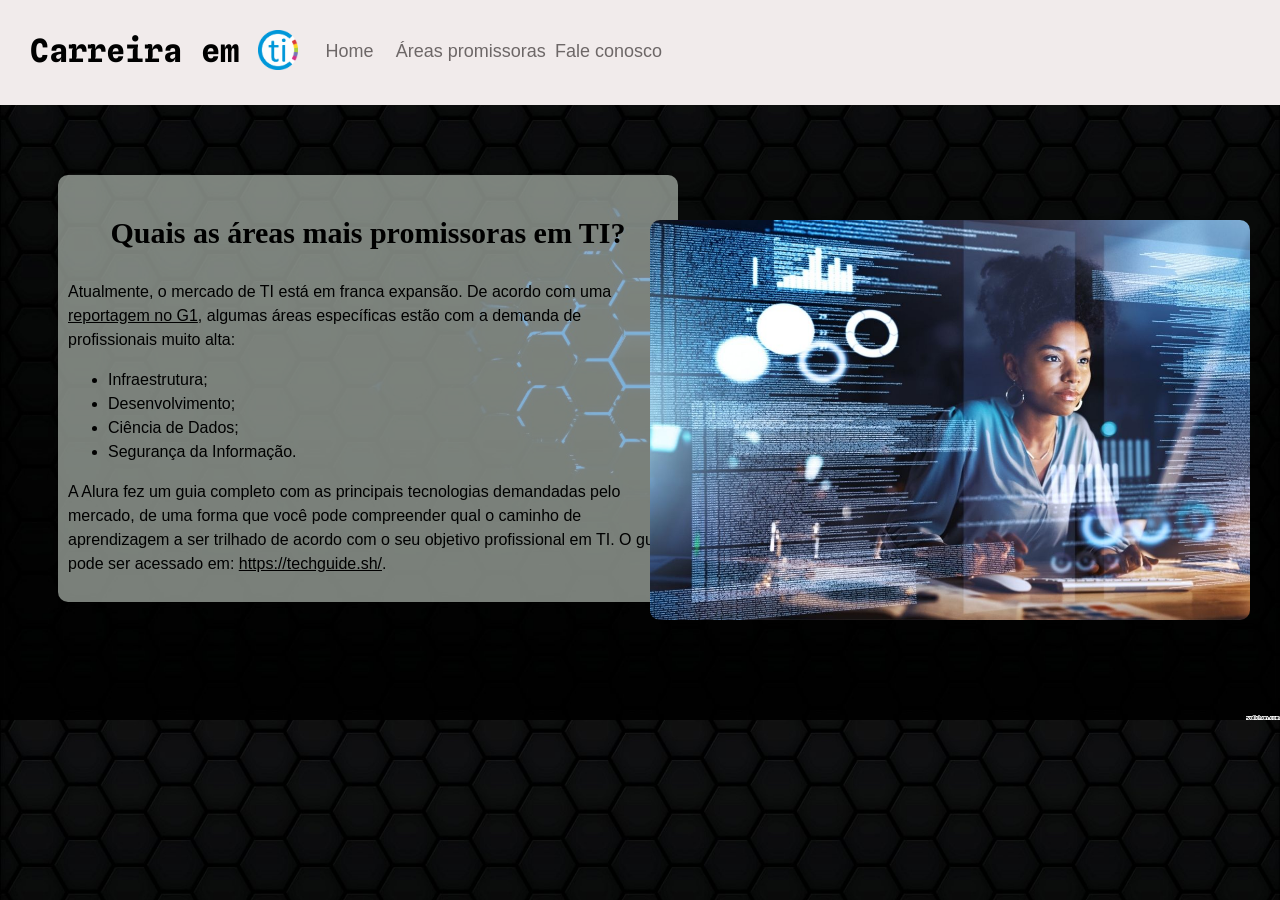
==== 1 semestre/Fundamentos de Web/areas.html @ bcce3bda "Add files via upload" ====
<!DOCTYPE html>
    <html lang="pt-br">
        <head>
            <title>Áreas promissoras em TI</title>
            <meta charset="utf-8">
            <meta name="author" content="Silvania Goularte Correia">
	        <meta name="description" content="As áreas mais promissoras no mercado da Tecnologia da Informação">
	        <meta name="keywords" content="ti, tecnologia da informacao, mercado de trabalho, carreira">
            <link rel="stylesheet" type="text/css" href="carreiraTI.css">
            <link href='https://fonts.googleapis.com/css?family=Spline Sans Mono' rel='stylesheet'>
        </head>
        <body>
            <table class="upper">
                <tbody>          
                    <tr> 
                        <td class="head">
                            <header>
                                <h1><a href="index.html">Carreira em <img class="icon" src="ti.png" alt="TI"></a></h1>
                            </header>
                        </td>
                        <td>
                            <nav>
                                <td class="nav1">
                                    <a href="index.html" class="menu">Home</a>
                                </td>
                                <td class="nav2">
                                    <a href="areas.html" class="menu">Áreas promissoras</a>
                                </td>
                                <td class="last_nav">
                                    <a href="contato.html" class="menu">Fale conosco</a>
                                </td>
                            </nav>
                        </td>
                    </tr>
                </tbody>
            </table>    
            <article>
                <div class="text">
                <h2>Quais as áreas mais promissoras em TI?</h2>                
                <p>Atualmente, o mercado de TI está em franca expansão. De acordo com uma <a href="https://g1.globo.com/tecnologia/noticia/2022/05/27/comecando-em-ti-quais-areas-estao-mais-aquecidas-e-os-salarios-iniciais.ghtml" target="_blank">reportagem no G1</a>, algumas áreas específicas estão com a demanda de profissionais muito alta:<br>
                <ul>
                    <li>Infraestrutura;</li>
                    <li>Desenvolvimento;</li>
                    <li>Ciência de Dados;
                    <li>Segurança da Informação.</li>
                </ul>
                    <p>A Alura fez um guia completo com as principais tecnologias demandadas pelo mercado, de uma forma que você pode compreender qual o caminho de aprendizagem a ser trilhado de acordo com o seu objetivo profissional em TI. O guia pode ser acessado em: <a href="https://techguide.sh/" target="_blank">https://techguide.sh/</a>.</p>
                </div>
            </article>
            <figure>
                <img src="mulherTI.jpg" alt="Mulher trabalhando em TI" width="600" height="400" class="img_right">
            </figure>
        </body>
    </html>
---- 1 semestre/Fundamentos de Web/carreiraTI.css ----
body { 
    background-image: url("backgroundTI.jpg");
    background-size: 100%;
    font-family: Verdana, sans-serif;
    font-size: 16px;
    line-height: 1.5;
}

p > a {
    color:black;
    text-decoration: underline;
}

header {
    
    align-items: center;    
}

img.icon {
    vertical-align: sub;
    width: 40px;
    height: 40px;
}

div.text {
    text-align: left;
    background: rgba(203, 214, 203, 0.596);
    padding: 10px;
    margin-top: 80px;
    margin-left: 50px;
    width: 600px;
    border-radius: 10px;
}

td.nav1 {
  width: 100px;
  text-align: center;
  font-family: Tahoma, Verdana, Arial;
  font-size: 18px;  
}

td.nav2 {
    width: 180px;
    text-align: left;
    font-family: Tahoma, Verdana, Arial;
    font-size: 18px;    
}

td.last_nav {
    width: 1000px;
    text-align: left;
    font-family: Tahoma, Verdana, Arial;
    font-size: 18px;    
}

td.head {
    width: 320px;
    padding-left: 25px;
}

table.upper {
    background-color: rgb(241, 235, 235);
    margin: -10px;
    padding: 5px;
}

video {
    position: absolute;    
    top: 200px;
    right: 30px;    
}

a.menu:link {
    color:rgb(109, 103, 103);
    text-decoration: none;
}

a.menu:visited {
    color:rgb(109, 103, 103);
    text-decoration: none;
}

a.menu:hover {
    color:black;
    text-decoration: underline;        
}

a.menu:active {
    color:black;
    text-decoration: underline;   
}

h1 {
    font-family: 'Spline Sans Mono';
}

h1 > a {
    color:black;
    text-decoration: none;
}

h2 {
    text-align: center;
    font-family: Georgia, serif;
    font-size: 30px;
}

img.img_right {
    position: absolute;    
    top: 220px;
    right: 30px;  
    border-radius: 10px;  
}

table.form {
    background: rgba(203, 214, 203);
    border-radius: 10px;
    padding: 10px;
    margin-top: 80px;
    margin-left: auto;
    margin-right: auto;
    font-size: 14px;
}

input, textarea, select {
    border: none;
    background-color: rgb(78, 76, 76);
    color: white;
    border-radius: 7px;
    padding: 4px;
}

input[type=submit], input[type=reset] {
    background-color: rgb(78, 76, 76);
    border: none;
    color: white;
    padding: 16px 32px;
    text-decoration: none;
    margin: 4px 2px;
    cursor: pointer;
}
    
td.center {
    text-align: center;
}
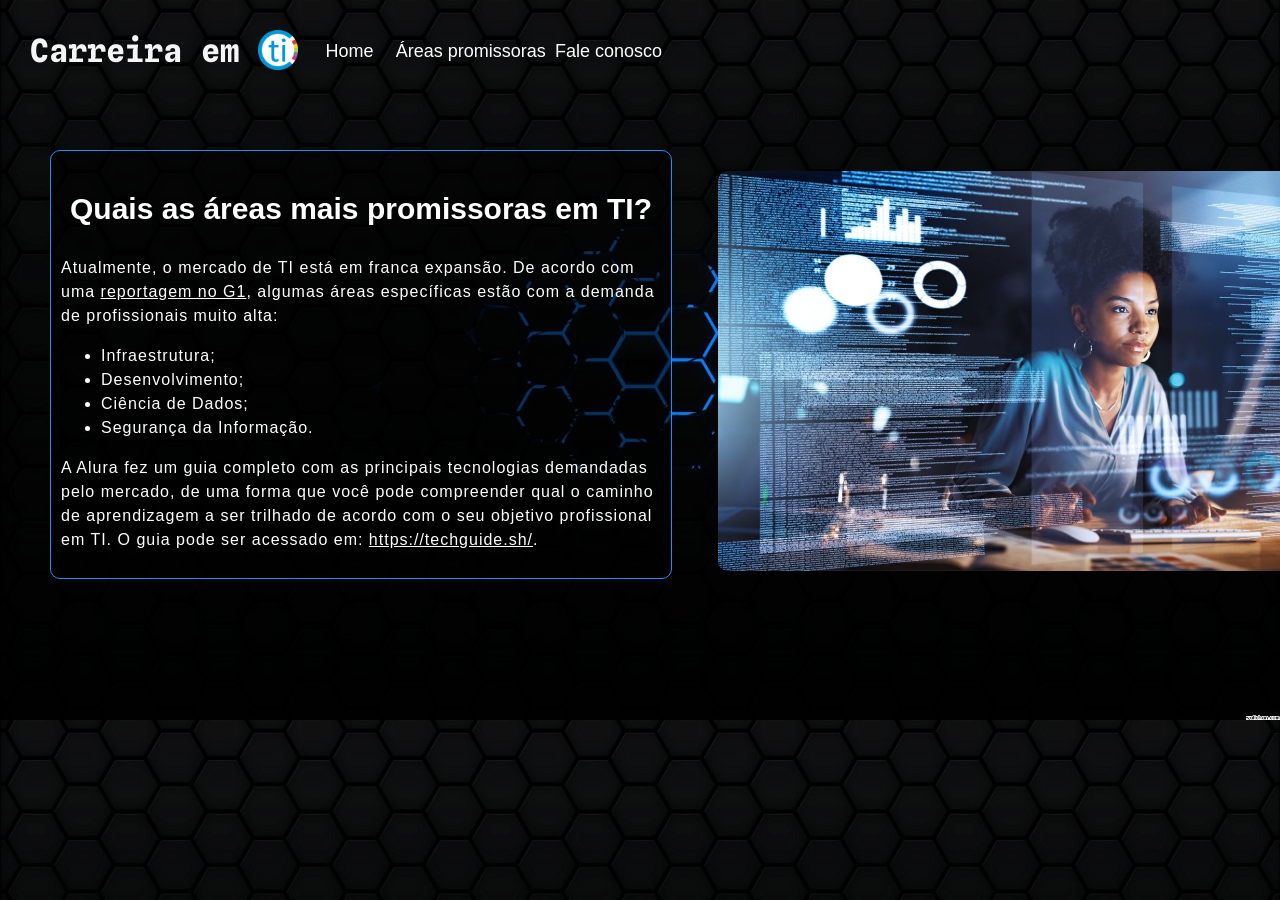
==== commit bf5073ff: "Add files via upload" ====
--- a/1 semestre/Fundamentos de Web/areas.html
+++ b/1 semestre/Fundamentos de Web/areas.html
@@ -47,8 +47,10 @@
                     <p>A Alura fez um guia completo com as principais tecnologias demandadas pelo mercado, de uma forma que você pode compreender qual o caminho de aprendizagem a ser trilhado de acordo com o seu objetivo profissional em TI. O guia pode ser acessado em: <a href="https://techguide.sh/" target="_blank">https://techguide.sh/</a>.</p>
                 </div>
             </article>
-            <figure>
-                <img src="mulherTI.jpg" alt="Mulher trabalhando em TI" width="600" height="400" class="img_right">
-            </figure>
+            <div class="position_object">
+                <figure>
+                    <img src="mulherTI.jpg" alt="Mulher trabalhando em TI" width="600" height="400" class="img_right">
+                </figure>
+            </div>
         </body>
     </html>
--- a/1 semestre/Fundamentos de Web/carreiraTI.css
+++ b/1 semestre/Fundamentos de Web/carreiraTI.css
@@ -1,18 +1,24 @@
 body { 
     background-image: url("backgroundTI.jpg");
+    background-attachment: fixed;
     background-size: 100%;
-    font-family: Verdana, sans-serif;
+    font-family: 'Inter',sans-serif;
     font-size: 16px;
     line-height: 1.5;
+    color: white;
+    
 }
 
 p > a {
-    color:black;
+    color:rgb(255, 255, 255);
     text-decoration: underline;
 }
 
-header {
-    
+p {
+    letter-spacing: 1px
+}
+
+header {    
     align-items: center;    
 }
 
@@ -24,12 +30,16 @@
 
 div.text {
     text-align: left;
-    background: rgba(203, 214, 203, 0.596);
+    background: rgba(0, 0, 0, 0.596);
     padding: 10px;
-    margin-top: 80px;
-    margin-left: 50px;
+    position: absolute;
+    top: 150px;
+    left: 50px;
     width: 600px;
     border-radius: 10px;
+    border: rgb(34,141,255);
+    border-style: solid;
+    border-width: 0.03em;
 }
 
 td.nav1 {
@@ -58,36 +68,29 @@
     padding-left: 25px;
 }
 
-table.upper {
-    background-color: rgb(241, 235, 235);
+table.upper {    
     margin: -10px;
     padding: 5px;
 }
 
-video {
-    position: absolute;    
-    top: 200px;
-    right: 30px;    
-}
-
 a.menu:link {
-    color:rgb(109, 103, 103);
+    color:rgb(255, 255, 255);
     text-decoration: none;
 }
 
 a.menu:visited {
-    color:rgb(109, 103, 103);
+    color:rgb(255, 255, 255);
     text-decoration: none;
 }
 
 a.menu:hover {
-    color:black;
-    text-decoration: underline;        
+    color:rgb(34,141,255);
+    text-decoration: none;        
 }
 
 a.menu:active {
-    color:black;
-    text-decoration: underline;   
+    color:rgb(34,141,255);
+    text-decoration: none;   
 }
 
 h1 {
@@ -95,44 +98,59 @@
 }
 
 h1 > a {
-    color:black;
+    color:hwb(0 97% 3% / 0.993);
     text-decoration: none;
 }
 
 h2 {
     text-align: center;
-    font-family: Georgia, serif;
+    font-family: 'Inter', sans-serif;
     font-size: 30px;
 }
 
-img.img_right {
-    position: absolute;    
-    top: 220px;
-    right: 30px;  
+img.img_right {  
     border-radius: 10px;  
 }
 
 table.form {
-    background: rgba(203, 214, 203);
+    position: absolute;
+    top: 150px;
+    left: 30%;    
+    background: rgba(0, 0, 0, 0.596);
     border-radius: 10px;
     padding: 10px;
-    margin-top: 80px;
-    margin-left: auto;
-    margin-right: auto;
     font-size: 14px;
+    border: rgb(34,141,255);
+    border-style: solid;
+    border-width: 0.03em;
+    color: white;
+    letter-spacing: 1px;
 }
 
 input, textarea, select {
     border: none;
-    background-color: rgb(78, 76, 76);
+    background-color: rgb(63, 62, 62);
     color: white;
     border-radius: 7px;
     padding: 4px;
+    border: rgb(34,141,255);
+    border-style: solid;
+    border-width: 0.03em;
+}
+
+input[type=text], input[type=email] {
+    width: 72%;
+}
+
+textarea {
+    width: 80%;
 }
 
 input[type=submit], input[type=reset] {
     background-color: rgb(78, 76, 76);
-    border: none;
+    border: rgb(34,141,255);
+    border-style: solid;
+    border-width: 0.03em;
     color: white;
     padding: 16px 32px;
     text-decoration: none;
@@ -140,9 +158,23 @@
     cursor: pointer;
 }
     
-td.center {
-    text-align: center;
+td.left {
+    text-align: left;
 }
 
+div.position_object {
+    position: relative;    
+    top: 60px;
+    left: 670px;
+}
 
-  +video {
+    border-radius: 10px;
+    position: relative;    
+    top: 65px;
+    left: 750px;
+}
+
+li {
+    letter-spacing: 1px;
+}
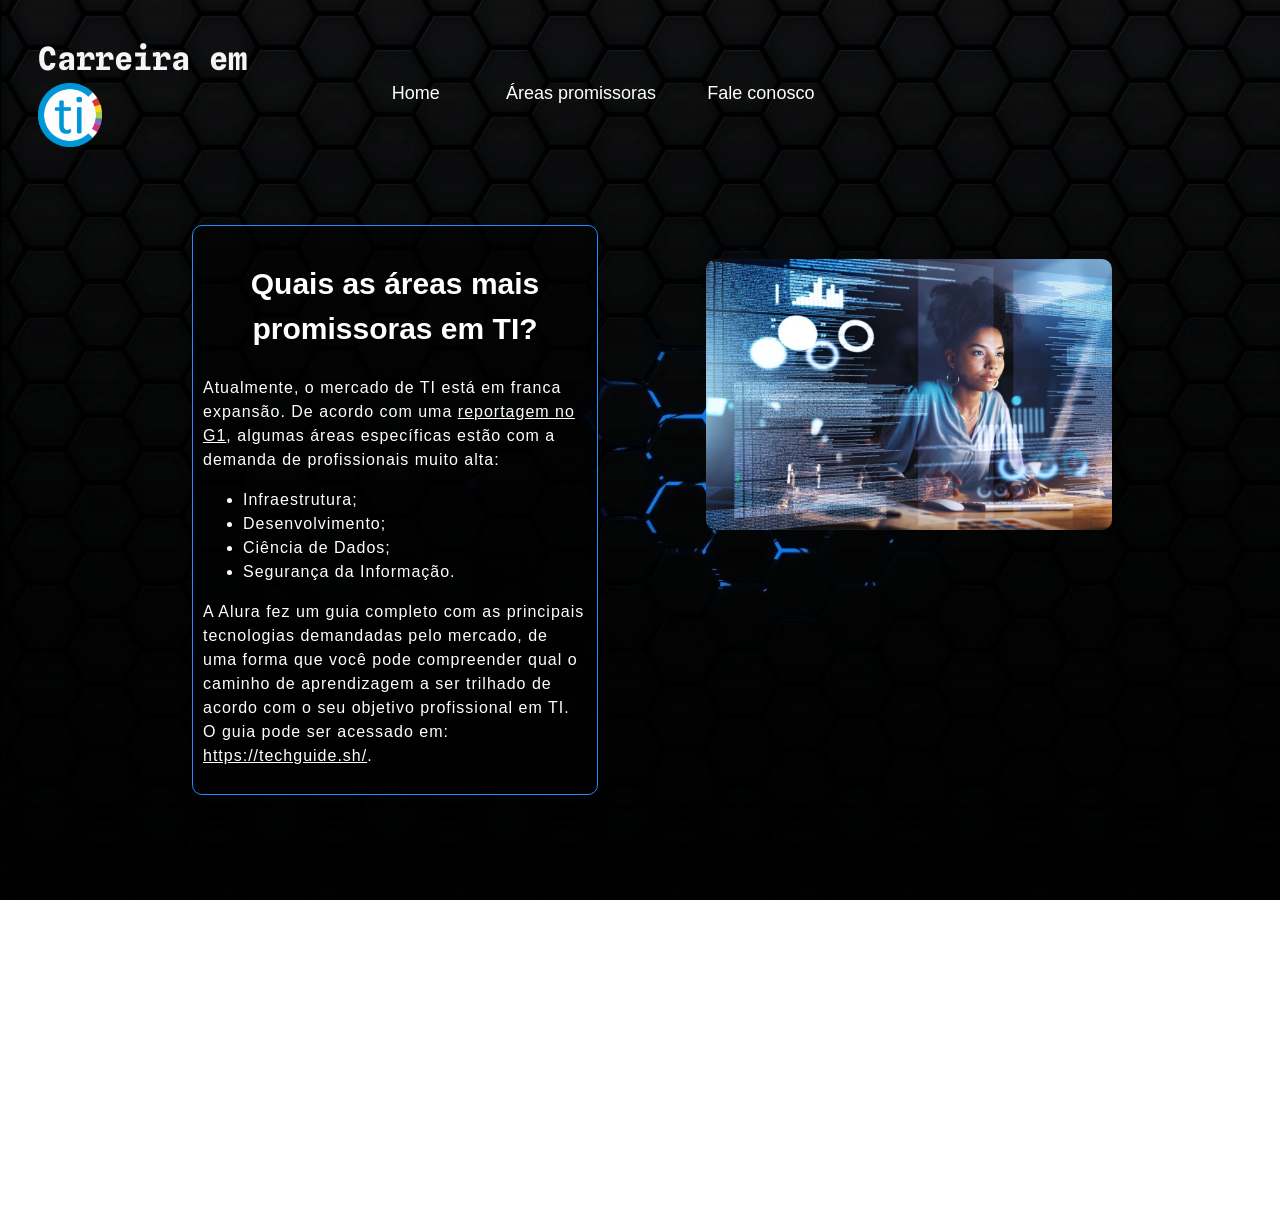
==== commit d337155a: "Add files via upload" ====
--- a/1 semestre/Fundamentos de Web/areas.html
+++ b/1 semestre/Fundamentos de Web/areas.html
@@ -33,24 +33,29 @@
                         </td>
                     </tr>
                 </tbody>
-            </table>    
-            <article>
-                <div class="text">
-                <h2>Quais as áreas mais promissoras em TI?</h2>                
-                <p>Atualmente, o mercado de TI está em franca expansão. De acordo com uma <a href="https://g1.globo.com/tecnologia/noticia/2022/05/27/comecando-em-ti-quais-areas-estao-mais-aquecidas-e-os-salarios-iniciais.ghtml" target="_blank">reportagem no G1</a>, algumas áreas específicas estão com a demanda de profissionais muito alta:<br>
-                <ul>
-                    <li>Infraestrutura;</li>
-                    <li>Desenvolvimento;</li>
-                    <li>Ciência de Dados;
-                    <li>Segurança da Informação.</li>
-                </ul>
-                    <p>A Alura fez um guia completo com as principais tecnologias demandadas pelo mercado, de uma forma que você pode compreender qual o caminho de aprendizagem a ser trilhado de acordo com o seu objetivo profissional em TI. O guia pode ser acessado em: <a href="https://techguide.sh/" target="_blank">https://techguide.sh/</a>.</p>
+            </table>
+            <div class="content">    
+                <article>
+                    <div class="text">
+                    <h2>Quais as áreas mais promissoras em TI?</h2>                
+                    <p>Atualmente, o mercado de TI está em franca expansão. De acordo com uma <a href="https://g1.globo.com/tecnologia/noticia/2022/05/27/comecando-em-ti-quais-areas-estao-mais-aquecidas-e-os-salarios-iniciais.ghtml" target="_blank">reportagem no G1</a>, algumas áreas específicas estão com a demanda de profissionais muito alta:<br>
+                    <ul>
+                        <li>Infraestrutura;</li>
+                        <li>Desenvolvimento;</li>
+                        <li>Ciência de Dados;
+                        <li>Segurança da Informação.</li>
+                    </ul>
+                        <p>A Alura fez um guia completo com as principais tecnologias demandadas pelo mercado, de uma forma que você pode compreender qual o caminho de aprendizagem a ser trilhado de acordo com o seu objetivo profissional em TI. O guia pode ser acessado em: <a href="https://techguide.sh/" target="_blank">https://techguide.sh/</a>.</p>
+                    </div>
+                </article>
+                <div class="position_object">
+                    <figure>
+                        <img src="mulherTI.jpg" alt="Mulher trabalhando em TI" class="img_right">
+                    </figure>
                 </div>
-            </article>
-            <div class="position_object">
-                <figure>
-                    <img src="mulherTI.jpg" alt="Mulher trabalhando em TI" width="600" height="400" class="img_right">
-                </figure>
             </div>
+            <footer>        
+                <script src="carreiraTI.js"></script>
+            </footer>
         </body>
     </html>
--- a/1 semestre/Fundamentos de Web/carreiraTI.css
+++ b/1 semestre/Fundamentos de Web/carreiraTI.css
@@ -1,180 +1,399 @@
-body { 
-    background-image: url("backgroundTI.jpg");
-    background-attachment: fixed;
-    background-size: 100%;
-    font-family: 'Inter',sans-serif;
-    font-size: 16px;
-    line-height: 1.5;
-    color: white;
-    
+@media only screen and (max-width: 480px) {
+    body { 
+        background-color: black;
+        font-family: 'Inter',sans-serif;
+        font-size: 1em;
+        line-height: 1.5;
+        color: white;        
+    }
+
+    p > a {
+        color:rgb(255, 255, 255);
+        text-decoration: underline;
+    }
+
+    p {
+        letter-spacing: 0.0625em;
+    }
+
+    header {    
+        align-items: center;    
+    }
+
+    img.icon {
+        vertical-align: sub;
+        width: 2em;
+        height: 2em;
+    }
+
+    div.text {
+        text-align: left;
+        background: rgba(0, 0, 0, 0.596);
+        padding: 0.625em;
+        position: absolute;
+        top: 50%;
+        width: 90%;
+        border-radius: 0.625em;
+        border: rgb(34,141,255);
+        border-style: solid;
+        border-width: 0.03em;
+    }
+
+    td.nav1 {
+        width: 12%;
+        text-align: left;
+        font-family: Tahoma, Verdana, Arial;
+        font-size: 1em;     
+        letter-spacing: 0.0625em
+    }
+
+    td.nav2 {
+        width: 36%;
+        text-align: center;
+        font-family: Tahoma, Verdana, Arial;
+        font-size: 1em;    
+        letter-spacing: 0.0625em    
+    }
+
+    td.last_nav {
+        width: 25%;
+        text-align: center;
+        font-family: Tahoma, Verdana, Arial;
+        font-size: 1em;        
+        letter-spacing: 0.0625em
+    }
+
+    td.head {
+        width: 10%;
+        text-align: center;      
+    }
+
+    table.upper {    
+        margin: -0.625em;
+        padding: 1%;
+    }
+
+    a.menu:link {
+        color:rgb(255, 255, 255);
+        text-decoration: none;
+    }
+
+    a.menu:visited {
+        color:rgb(255, 255, 255);
+        text-decoration: none;
+    }
+
+    a.menu:hover {
+        color:rgb(34,141,255);
+        text-decoration: none;        
+    }
+
+    a.menu:active {
+        color:rgb(34,141,255);
+        text-decoration: none;   
+    }
+
+    h1 {
+        font-family: 'Spline Sans Mono';
+        font-size: 1.5em;
+    }
+
+    h1 > a {
+        color:hwb(0 97% 3% / 0.993);
+        text-decoration: none;
+    }
+
+    h2 {
+        text-align: center;
+        font-family: 'Inter', sans-serif;
+        font-size: 1.4em;
+    }
+
+    img.img_right {  
+        border-radius: 0.625em;
+        max-width: 100%;
+        max-height: 100%;
+    }
+
+    table.form {
+        position: absolute;
+        top: 18%;
+        width: 90%;  
+        background: rgba(0, 0, 0, 0.596);
+        border-radius: 0.625em;
+        padding: 0.625em;
+        border: rgb(34,141,255);
+        border-style: solid;
+        border-width: 0.03em;
+        color: white;
+        letter-spacing: 0.0625em;
+    }
+
+    input, textarea, select {
+        border: none;
+        background-color: rgb(63, 62, 62);
+        color: white;
+        border-radius: 0.4375em;
+        padding: 0.25em;
+        border: rgb(34,141,255);
+        border-style: solid;
+        border-width: 0.03em;
+    }
+
+    input[type=text] {
+        width: 72%;
+    }
+
+    input[type=email] {
+        width: 71%;
+    }
+
+    textarea {
+        width: 80%;
+    }
+
+    input[type=submit], input[type=reset] {
+        background-color: rgb(78, 76, 76);
+        border: rgb(34,141,255);
+        border-style: solid;
+        border-width: 0.03em;
+        color: white;
+        padding: 1em 2em;
+        text-decoration: none;
+        margin: 0.25em 0.125em;
+        cursor: pointer;
+    }
+        
+    td.left {
+        text-align: left;
+    }
+
+    div.position_object {
+        position: absolute;    
+        top: 15%;
+        width: 100%;
+        right: 1%;
+    }
+
+    video {
+        border-radius: 0.625em;
+        position: absolute;    
+        top: 18%;
+        height: 30%;
+    }
+
+    li {
+        letter-spacing: 0.0625em;
+    }
+
+    .content {
+        min-height: calc(100vh - 1.25em);
+    }
+
+    footer {
+        text-align: right;        
+        height: 10%;
+        font-size: 0.85em;
+    }
 }
 
-p > a {
-    color:rgb(255, 255, 255);
-    text-decoration: underline;
+@media only screen and (min-width: 481px) {
+    body { 
+        background-image: url("backgroundTI.jpg");
+        background-attachment: fixed;
+        background-size: cover;
+        font-family: 'Inter',sans-serif;
+        font-size: 1em;
+        line-height: 1.5;
+        color: white;    
+    }
+
+    p > a {
+        color:rgb(255, 255, 255);
+        text-decoration: underline;
+    }
+
+    p {
+        letter-spacing: 0.0625em;
+    }
+
+    header {    
+        align-items: center;    
+    }
+
+    img.icon {
+        vertical-align: sub;
+        width: 2em;
+        height: 2em;
+    }
+
+    div.text {
+        text-align: left;
+        background: rgba(0, 0, 0, 0.596);
+        padding: 0.625em;
+        position: absolute;
+        top: 25%;
+        left: 15%;
+        width: 30%;
+        border-radius: 0.625em;
+        border: rgb(34,141,255);
+        border-style: solid;
+        border-width: 0.03em;
+    }
+
+    td.nav1 {
+        width: 9%;
+        text-align: left;
+        font-family: Tahoma, Verdana, Arial;
+        font-size: 1.125em;     
+    }
+
+    td.nav2 {
+        width: 16%;
+        text-align: left;
+        font-family: Tahoma, Verdana, Arial;
+        font-size: 1.125em;        
+    }
+
+    td.last_nav {
+        width: 45%;
+        text-align: left;
+        font-family: Tahoma, Verdana, Arial;
+        font-size: 1.125em;        
+    }
+
+    td.head {
+        width: 24%;
+        padding-left: 1.5625em;        
+    }
+
+    table.upper {    
+        margin: -0.625em;
+        padding: 1%;
+    }
+
+    a.menu:link {
+        color:rgb(255, 255, 255);
+        text-decoration: none;
+    }
+
+    a.menu:visited {
+        color:rgb(255, 255, 255);
+        text-decoration: none;
+    }
+
+    a.menu:hover {
+        color:rgb(34,141,255);
+        text-decoration: none;        
+    }
+
+    a.menu:active {
+        color:rgb(34,141,255);
+        text-decoration: none;   
+    }
+
+    h1 {
+        font-family: 'Spline Sans Mono';
+    }
+
+    h1 > a {
+        color:hwb(0 97% 3% / 0.993);
+        text-decoration: none;
+    }
+
+    h2 {
+        text-align: center;
+        font-family: 'Inter', sans-serif;
+        font-size: 1.875em;
+    }
+
+    img.img_right {  
+        border-radius: 0.625em;
+        max-width: 100%;
+        max-height: 100%;
+    }
+
+    table.form {
+        position: absolute;
+        top: 25%;
+        left: 40%;    
+        background: rgba(0, 0, 0, 0.596);
+        border-radius: 0.625em;
+        padding: 0.625em;
+        border: rgb(34,141,255);
+        border-style: solid;
+        border-width: 0.03em;
+        color: white;
+        letter-spacing: 0.0625em;
+    }
+
+    input, textarea, select {
+        border: none;
+        background-color: rgb(63, 62, 62);
+        color: white;
+        border-radius: 0.4375em;
+        padding: 0.25em;
+        border: rgb(34,141,255);
+        border-style: solid;
+        border-width: 0.03em;
+    }
+
+    input[type=text] {
+        width: 72%;
+    }
+
+    input[type=email] {
+        width: 71%;
+    }
+
+    textarea {
+        width: 80%;
+    }
+
+    input[type=submit], input[type=reset] {
+        background-color: rgb(78, 76, 76);
+        border: rgb(34,141,255);
+        border-style: solid;
+        border-width: 0.03em;
+        color: white;
+        padding: 1em 2em;
+        text-decoration: none;
+        margin: 0.25em 0.125em;
+        cursor: pointer;
+    }
+        
+    td.left {
+        text-align: left;
+    }
+
+    div.position_object {
+        position: absolute;    
+        top: 27%;
+        right: 10%;
+        width: 38%;
+    }
+
+    video {
+        border-radius: 0.625em;
+        position: absolute;    
+        top: 28%;
+        right: 15%;
+        height: 35%;
+    }
+
+    li {
+        letter-spacing: 0.0625em;
+    }
+
+    .content {
+        min-height: calc(100vh - 1.25em);
+    }
+
+    footer {
+        text-align: right;        
+        height: 10%;
+        font-size: 0.85em;
+    }
 }
 
-p {
-    letter-spacing: 1px
-}
-
-header {    
-    align-items: center;    
-}
-
-img.icon {
-    vertical-align: sub;
-    width: 40px;
-    height: 40px;
-}
-
-div.text {
-    text-align: left;
-    background: rgba(0, 0, 0, 0.596);
-    padding: 10px;
-    position: absolute;
-    top: 150px;
-    left: 50px;
-    width: 600px;
-    border-radius: 10px;
-    border: rgb(34,141,255);
-    border-style: solid;
-    border-width: 0.03em;
-}
-
-td.nav1 {
-  width: 100px;
-  text-align: center;
-  font-family: Tahoma, Verdana, Arial;
-  font-size: 18px;  
-}
-
-td.nav2 {
-    width: 180px;
-    text-align: left;
-    font-family: Tahoma, Verdana, Arial;
-    font-size: 18px;    
-}
-
-td.last_nav {
-    width: 1000px;
-    text-align: left;
-    font-family: Tahoma, Verdana, Arial;
-    font-size: 18px;    
-}
-
-td.head {
-    width: 320px;
-    padding-left: 25px;
-}
-
-table.upper {    
-    margin: -10px;
-    padding: 5px;
-}
-
-a.menu:link {
-    color:rgb(255, 255, 255);
-    text-decoration: none;
-}
-
-a.menu:visited {
-    color:rgb(255, 255, 255);
-    text-decoration: none;
-}
-
-a.menu:hover {
-    color:rgb(34,141,255);
-    text-decoration: none;        
-}
-
-a.menu:active {
-    color:rgb(34,141,255);
-    text-decoration: none;   
-}
-
-h1 {
-    font-family: 'Spline Sans Mono';
-}
-
-h1 > a {
-    color:hwb(0 97% 3% / 0.993);
-    text-decoration: none;
-}
-
-h2 {
-    text-align: center;
-    font-family: 'Inter', sans-serif;
-    font-size: 30px;
-}
-
-img.img_right {  
-    border-radius: 10px;  
-}
-
-table.form {
-    position: absolute;
-    top: 150px;
-    left: 30%;    
-    background: rgba(0, 0, 0, 0.596);
-    border-radius: 10px;
-    padding: 10px;
-    font-size: 14px;
-    border: rgb(34,141,255);
-    border-style: solid;
-    border-width: 0.03em;
-    color: white;
-    letter-spacing: 1px;
-}
-
-input, textarea, select {
-    border: none;
-    background-color: rgb(63, 62, 62);
-    color: white;
-    border-radius: 7px;
-    padding: 4px;
-    border: rgb(34,141,255);
-    border-style: solid;
-    border-width: 0.03em;
-}
-
-input[type=text], input[type=email] {
-    width: 72%;
-}
-
-textarea {
-    width: 80%;
-}
-
-input[type=submit], input[type=reset] {
-    background-color: rgb(78, 76, 76);
-    border: rgb(34,141,255);
-    border-style: solid;
-    border-width: 0.03em;
-    color: white;
-    padding: 16px 32px;
-    text-decoration: none;
-    margin: 4px 2px;
-    cursor: pointer;
-}
-    
-td.left {
-    text-align: left;
-}
-
-div.position_object {
-    position: relative;    
-    top: 60px;
-    left: 670px;
-}
-
-video {
-    border-radius: 10px;
-    position: relative;    
-    top: 65px;
-    left: 750px;
-}
-
-li {
-    letter-spacing: 1px;
-}+
